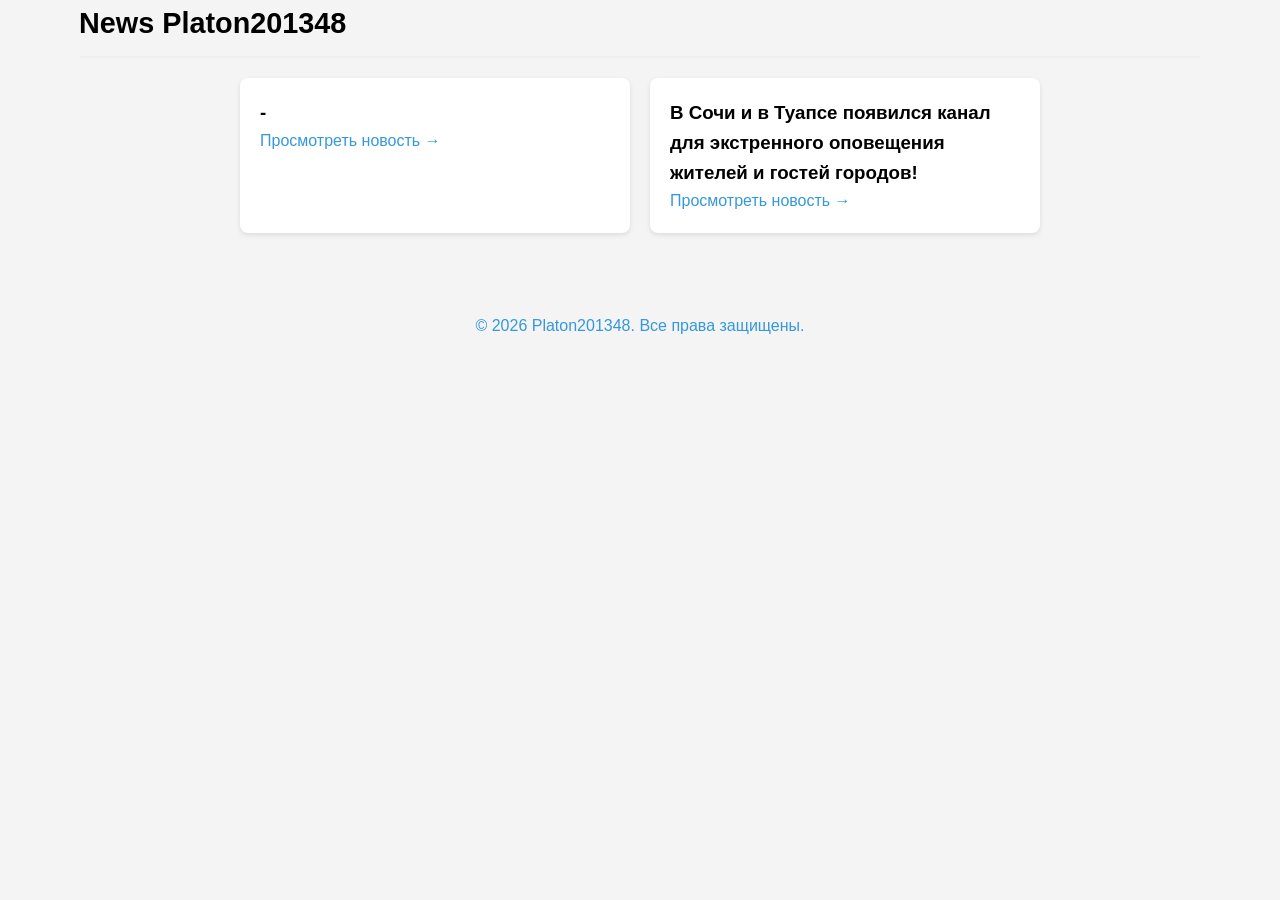
==== index.html @ 65988664 "Add files via upload" ====
<!DOCTYPE html>
<html lang="ru">
<head>
    <meta charset="UTF-8">
    <meta name="viewport" content="width=device-width, initial-scale=1.0">
    <title>News Platon201348</title>
    <meta name="description" content="Лучшие новости">
    <meta property="og:title" content="News Platon201348">
    <meta property="og:description" content="Лучшие новости">
    <meta property="og:image" content="https://news.platon201348.com/img.png">
    <meta name="yandex-verification" content="7fa29ebbaef00a26" />

    <!-- Фавиконки -->
<link rel="icon" href="img.ico" type="image/x-icon">
<link rel="icon" href="img.png" sizes="16x16" type="image/png">
<link rel="icon" href="img.png" sizes="32x32" type="image/png">
<link rel="icon" href="img.png" sizes="96x96" type="image/png">

<!-- Иконки для Apple‑устройств (iPhone, iPad) -->
<link rel="apple-touch-icon" href="img.png">
<link rel="apple-touch-icon" sizes="152x152" href="img.png">
<link rel="apple-touch-icon" sizes="180x180" href="img.png">
<link rel="apple-touch-icon" sizes="167x167" href="img.png">

    <style>
        * {
            margin: 0;
            padding: 0;
            box-sizing: border-box;
        }

        html {
            scroll-behavior: smooth;
        }

        body {
            font-family: 'Arial', sans-serif;
            line-height: 1.6;
            color: black;
            background-color: #f4f4f4;
        }

        .container {
            width: 90%;
            max-width: 1200px;
            margin: 0 auto;
            padding: 0 15px;
        }

        header {
            background: #f4f4f4;
            color: white;
            padding: 1rem 0;
        }

        nav ul {
            display: flex;
            list-style: none;
        }

        nav li {
            margin-right: 20px;
        }

        nav a {
            color: white;
            text-decoration: none;
            font-weight: 500;
            transition: color 0.3s;
        }

        nav a:hover {
            color: #3498db;
        }

        .hero {
            background: linear-gradient(135deg, #6a11cb 0%, #2575fc 100%);
            color: white;
            text-align: center;
            padding: 4rem 0;
        }

        .hero h1 {
            font-size: 3rem;
            margin-bottom: 10px;
        }

        .hero p {
            font-size: 1.2rem;
            max-width: 600px;
            margin: 0 auto;
        }

        main {
            padding: 2rem 0;
        }

        section {
            margin-bottom: 3rem;
        }

        h2 {
            color: black;
            margin-bottom: 20px;
            font-size: 1.8rem;
            border-bottom: 2px solid #f0f0f0;
            padding-bottom: 10px;
        }

        p {
            margin-bottom: 15px;
        }

        .projects {
            display: grid;
            grid-template-columns: repeat(2, 1fr);
            gap: 20px;
            max-width: 800px;
            margin: 0 auto;
        }

        .project-card {
            background: white;
            border-radius: 8px;
            overflow: hidden;
            box-shadow: 0 2px 5px rgba(0,0,0,0.1);
            transition: transform 0.3s ease;
        }

        .project-card:hover {
            transform: translateY(-5px);
        }

        .project-content {
            padding: 20px;
        }

        .project-icon {
            font-size: 2.5rem;
            text-align: center;
            padding: 20px;
            background: #f8f9fa;
        }

        a {
            color: #3498db;
            text-decoration: none;
            font-weight: 500;
        }

        a:hover {
            text-decoration: underline;
        }

        footer {
            background: #f4f4f4;
            color: black;
            text-align: center;
            padding: 2rem 0;
            margin-top: 3rem;
        }

        .social-links {
            display: flex;
            justify-content: center;
            gap: 20px;
            margin-top: 15px;
            flex-wrap: wrap;
        }

        .social-link {
            color: white;
            text-decoration: none;
            padding: 8px 15px;
            background: rgba(255,255,255,0.2);
            border-radius: 20px;
            transition: all 0.3s;
        }

        .social-link:hover {
            background: rgba(255,255,255,0.3);
        }

        @media (max-width: 768px) {
            nav ul {
                flex-direction: column;
                text-align: center;
            }

            nav li {
                margin-right: 0;
                margin-bottom: 10px;
            }

            .hero {
                padding: 2rem 0;
            }

            .hero h1 {
                font-size: 2rem;
            }

            .projects {
                grid-template-columns: 1fr; /* 1 карточка на телефоне */
            }
        }
    </style>
</head>
<body>
   <main class="container">
  <h2>News Platon201348</h2>
  <div class="projects">
    <div class="project-card">
        
      <div class="project-content">
        <h3>-</h3>
        <a href="2.html" target="_blank" rel="noopener noreferrer">Просмотреть новость →</a>
      </div>
    </div>

    <div class="project-card">
      <div class="project-content">
        <h3>В Сочи и в Туапсе появился канал для экстренного оповещения жителей и гостей городов!</h3>
        <a href="1.html" target="_blank" rel="noopener noreferrer">Просмотреть новость →</a>
      </div>
    </div>
  </div>
</main>


                    
                </div>
        </section>
    </main>

    <footer>
        <div class="container">
            <a href="https://platon201348.com">&copy; 2026 Platon201348. Все права защищены.</a>
        </div>
    </footer>

<!-- Yandex.Metrika counter -->
<script type="text/javascript">
    (function(m,e,t,r,i,k,a){
        m[i]=m[i]||function(){(m[i].a=m[i].a||[]).push(arguments)};
        m[i].l=1*new Date();
        for (var j = 0; j < document.scripts.length; j++) {if (document.scripts[j].src === r) { return; }}
        k=e.createElement(t),a=e.getElementsByTagName(t)[0],k.async=1,k.src=r,a.parentNode.insertBefore(k,a)
    })(window, document,'script','https://mc.yandex.ru/metrika/tag.js?id=113895989', 'ym');

    ym(113895989, 'init', {ssr:true, webvisor:true, clickmap:true, ecommerce:"dataLayer", referrer: document.referrer, url: location.href, accurateTrackBounce:true, trackLinks:true});
</script>
<noscript><div><img src="https://mc.yandex.ru/watch/113895989" style="position:absolute; left:-9999px;" alt="" /></div></noscript>
<!-- /Yandex.Metrika counter -->

</body>
</html>
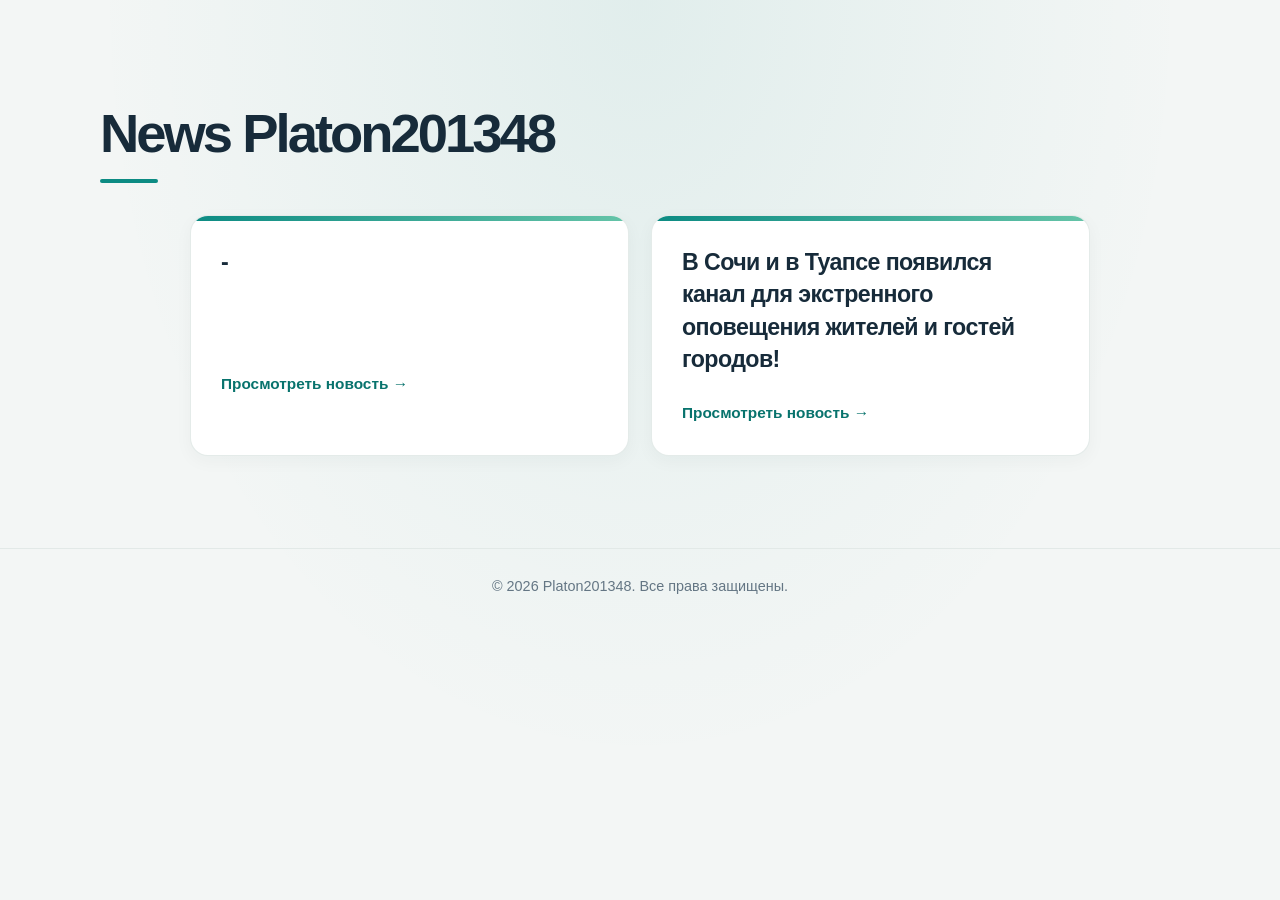
==== commit bf4cf9a6: "Add files via upload" ====
--- a/index.html
+++ b/index.html
@@ -22,189 +22,7 @@
 <link rel="apple-touch-icon" sizes="180x180" href="img.png">
 <link rel="apple-touch-icon" sizes="167x167" href="img.png">
 
-    <style>
-        * {
-            margin: 0;
-            padding: 0;
-            box-sizing: border-box;
-        }
-
-        html {
-            scroll-behavior: smooth;
-        }
-
-        body {
-            font-family: 'Arial', sans-serif;
-            line-height: 1.6;
-            color: black;
-            background-color: #f4f4f4;
-        }
-
-        .container {
-            width: 90%;
-            max-width: 1200px;
-            margin: 0 auto;
-            padding: 0 15px;
-        }
-
-        header {
-            background: #f4f4f4;
-            color: white;
-            padding: 1rem 0;
-        }
-
-        nav ul {
-            display: flex;
-            list-style: none;
-        }
-
-        nav li {
-            margin-right: 20px;
-        }
-
-        nav a {
-            color: white;
-            text-decoration: none;
-            font-weight: 500;
-            transition: color 0.3s;
-        }
-
-        nav a:hover {
-            color: #3498db;
-        }
-
-        .hero {
-            background: linear-gradient(135deg, #6a11cb 0%, #2575fc 100%);
-            color: white;
-            text-align: center;
-            padding: 4rem 0;
-        }
-
-        .hero h1 {
-            font-size: 3rem;
-            margin-bottom: 10px;
-        }
-
-        .hero p {
-            font-size: 1.2rem;
-            max-width: 600px;
-            margin: 0 auto;
-        }
-
-        main {
-            padding: 2rem 0;
-        }
-
-        section {
-            margin-bottom: 3rem;
-        }
-
-        h2 {
-            color: black;
-            margin-bottom: 20px;
-            font-size: 1.8rem;
-            border-bottom: 2px solid #f0f0f0;
-            padding-bottom: 10px;
-        }
-
-        p {
-            margin-bottom: 15px;
-        }
-
-        .projects {
-            display: grid;
-            grid-template-columns: repeat(2, 1fr);
-            gap: 20px;
-            max-width: 800px;
-            margin: 0 auto;
-        }
-
-        .project-card {
-            background: white;
-            border-radius: 8px;
-            overflow: hidden;
-            box-shadow: 0 2px 5px rgba(0,0,0,0.1);
-            transition: transform 0.3s ease;
-        }
-
-        .project-card:hover {
-            transform: translateY(-5px);
-        }
-
-        .project-content {
-            padding: 20px;
-        }
-
-        .project-icon {
-            font-size: 2.5rem;
-            text-align: center;
-            padding: 20px;
-            background: #f8f9fa;
-        }
-
-        a {
-            color: #3498db;
-            text-decoration: none;
-            font-weight: 500;
-        }
-
-        a:hover {
-            text-decoration: underline;
-        }
-
-        footer {
-            background: #f4f4f4;
-            color: black;
-            text-align: center;
-            padding: 2rem 0;
-            margin-top: 3rem;
-        }
-
-        .social-links {
-            display: flex;
-            justify-content: center;
-            gap: 20px;
-            margin-top: 15px;
-            flex-wrap: wrap;
-        }
-
-        .social-link {
-            color: white;
-            text-decoration: none;
-            padding: 8px 15px;
-            background: rgba(255,255,255,0.2);
-            border-radius: 20px;
-            transition: all 0.3s;
-        }
-
-        .social-link:hover {
-            background: rgba(255,255,255,0.3);
-        }
-
-        @media (max-width: 768px) {
-            nav ul {
-                flex-direction: column;
-                text-align: center;
-            }
-
-            nav li {
-                margin-right: 0;
-                margin-bottom: 10px;
-            }
-
-            .hero {
-                padding: 2rem 0;
-            }
-
-            .hero h1 {
-                font-size: 2rem;
-            }
-
-            .projects {
-                grid-template-columns: 1fr; /* 1 карточка на телефоне */
-            }
-        }
-    </style>
+    <link rel="stylesheet" href="css.css">
 </head>
 <body>
    <main class="container">
@@ -239,6 +57,7 @@
         </div>
     </footer>
 
+
 <!-- Yandex.Metrika counter -->
 <script type="text/javascript">
     (function(m,e,t,r,i,k,a){
@@ -253,5 +72,8 @@
 <noscript><div><img src="https://mc.yandex.ru/watch/113895989" style="position:absolute; left:-9999px;" alt="" /></div></noscript>
 <!-- /Yandex.Metrika counter -->
 
+
+
+
 </body>
 </html>
--- a/css.css
+++ b/css.css
@@ -0,0 +1,325 @@
+:root {
+    color-scheme: light;
+    --ink: #172b3a;
+    --muted: #647684;
+    --paper: #f3f6f5;
+    --surface: #ffffff;
+    --accent: #0c8b83;
+    --accent-dark: #08736d;
+    --line: #e2e9e7;
+    --shadow: 0 16px 40px rgba(23, 43, 58, 0.08);
+}
+
+* {
+    margin: 0;
+    padding: 0;
+    box-sizing: border-box;
+}
+
+html {
+    scroll-behavior: smooth;
+}
+
+body {
+    min-height: 100vh;
+    font-family: "Segoe UI", Arial, sans-serif;
+    line-height: 1.65;
+    color: var(--ink);
+    background:
+        radial-gradient(ellipse at 50% 0, rgba(12, 139, 131, 0.08), transparent 34rem),
+        var(--paper);
+    -webkit-font-smoothing: antialiased;
+}
+
+.container {
+    width: min(90%, 800px);
+    margin: 0 auto;
+    padding: 32px 0;
+}
+
+a {
+    color: var(--accent-dark);
+    font-weight: 600;
+    text-decoration: none;
+    transition: color 180ms ease, background-color 180ms ease, transform 180ms ease;
+}
+
+a:hover {
+    color: var(--accent);
+}
+
+a:focus-visible {
+    outline: 3px solid rgba(12, 139, 131, 0.45);
+    outline-offset: 4px;
+    border-radius: 4px;
+}
+
+/* News listing */
+main.container {
+    width: min(90%, 1080px);
+    padding-top: clamp(48px, 9vw, 104px);
+    padding-bottom: 56px;
+}
+
+main.container > h2 {
+    position: relative;
+    margin-bottom: 32px;
+    padding-bottom: 19px;
+    color: var(--ink);
+    font-size: clamp(2rem, 5vw, 3.4rem);
+    font-weight: 750;
+    letter-spacing: -0.055em;
+    line-height: 1.1;
+}
+
+main.container > h2::after {
+    position: absolute;
+    bottom: 0;
+    left: 0;
+    width: 58px;
+    height: 4px;
+    border-radius: 4px;
+    background: var(--accent);
+    content: "";
+}
+
+.projects {
+    display: grid;
+    grid-template-columns: repeat(2, minmax(0, 1fr));
+    gap: 22px;
+    max-width: 900px;
+    margin: 0 auto;
+}
+
+.project-card {
+    position: relative;
+    min-height: 210px;
+    overflow: hidden;
+    border: 1px solid rgba(226, 233, 231, 0.9);
+    border-radius: 18px;
+    background: var(--surface);
+    box-shadow: 0 5px 18px rgba(23, 43, 58, 0.04);
+    transition: transform 220ms ease, box-shadow 220ms ease, border-color 220ms ease;
+}
+
+.project-card::before {
+    position: absolute;
+    inset: 0 0 auto;
+    height: 5px;
+    background: linear-gradient(90deg, var(--accent), #65c4a8);
+    content: "";
+}
+
+.project-card:hover {
+    transform: translateY(-5px);
+    border-color: rgba(12, 139, 131, 0.24);
+    box-shadow: var(--shadow);
+}
+
+.project-content {
+    display: flex;
+    min-height: 210px;
+    flex-direction: column;
+    align-items: flex-start;
+    justify-content: space-between;
+    padding: 30px;
+}
+
+.project-content h3 {
+    color: var(--ink);
+    font-size: clamp(1.15rem, 2.2vw, 1.45rem);
+    font-weight: 700;
+    letter-spacing: -0.025em;
+    line-height: 1.4;
+}
+
+.project-content a {
+    display: inline-flex;
+    align-items: center;
+    gap: 8px;
+    margin-top: 24px;
+    font-size: 0.96rem;
+}
+
+/* News article */
+.back-link {
+    display: inline-flex;
+    align-items: center;
+    margin-bottom: 30px;
+    padding: 9px 14px;
+    border: 1px solid var(--line);
+    border-radius: 999px;
+    background: rgba(255, 255, 255, 0.78);
+    color: var(--muted);
+    font-size: 0.9rem;
+}
+
+.back-link:hover {
+    border-color: rgba(12, 139, 131, 0.3);
+    background: var(--surface);
+    color: var(--accent-dark);
+}
+
+.news-header {
+    margin-bottom: 24px;
+}
+
+.news-header h1 {
+    margin-bottom: 18px;
+    color: var(--ink);
+    font-size: clamp(2rem, 5.5vw, 3.5rem);
+    font-weight: 750;
+    letter-spacing: -0.055em;
+    line-height: 1.12;
+}
+
+.news-meta {
+    display: flex;
+    align-items: center;
+    gap: 12px;
+    padding-bottom: 18px;
+    border-bottom: 1px solid var(--line);
+    color: var(--muted);
+    font-size: 0.9rem;
+}
+
+.date {
+    display: flex;
+    align-items: center;
+    gap: 8px;
+}
+
+.date::before {
+    width: 7px;
+    height: 7px;
+    border-radius: 50%;
+    background: var(--accent);
+    content: "";
+}
+
+.media-container,
+.video-wrapper {
+    width: 100%;
+    margin-bottom: 24px;
+    overflow: hidden;
+    border-radius: 18px;
+    background: #e4ecea;
+    box-shadow: var(--shadow);
+}
+
+.media-container {
+    display: flex;
+    min-height: 200px;
+    align-items: center;
+    justify-content: center;
+}
+
+.media-container img {
+    display: block;
+    width: 100%;
+    height: auto;
+}
+
+.video-wrapper {
+    background: #10191e;
+}
+
+.video-wrapper video {
+    display: block;
+    width: 100%;
+    height: auto;
+}
+
+.news-content {
+    padding: clamp(22px, 5vw, 38px);
+    border: 1px solid rgba(226, 233, 231, 0.9);
+    border-radius: 18px;
+    background: var(--surface);
+    box-shadow: 0 5px 18px rgba(23, 43, 58, 0.04);
+}
+
+.news-content p {
+    margin-bottom: 16px;
+    color: #344b59;
+    font-size: 1.1rem;
+    line-height: 1.85;
+}
+
+.news-content p:last-child {
+    margin-bottom: 0;
+}
+
+.news-content a {
+    overflow-wrap: anywhere;
+    text-decoration: underline;
+    text-decoration-color: rgba(12, 139, 131, 0.35);
+    text-underline-offset: 3px;
+}
+
+footer {
+    margin-top: 36px;
+    padding: 24px 0;
+    border-top: 1px solid var(--line);
+    color: var(--muted);
+    text-align: center;
+}
+
+footer .container {
+    padding-top: 0;
+    padding-bottom: 0;
+}
+
+footer a {
+    color: var(--muted);
+    font-size: 0.9rem;
+    font-weight: 500;
+}
+
+@media (max-width: 640px) {
+    .container,
+    main.container {
+        width: min(100% - 36px, 520px);
+    }
+
+    .container {
+        padding-top: 24px;
+    }
+
+    main.container {
+        padding-top: 56px;
+        padding-bottom: 32px;
+    }
+
+    .projects {
+        grid-template-columns: 1fr;
+        gap: 16px;
+    }
+
+    .project-card,
+    .project-content {
+        min-height: 180px;
+    }
+
+    .project-content {
+        padding: 24px;
+    }
+
+    .back-link {
+        margin-bottom: 24px;
+    }
+
+    .media-container,
+    .video-wrapper,
+    .news-content {
+        border-radius: 14px;
+    }
+}
+
+@media (prefers-reduced-motion: reduce) {
+    *,
+    *::before,
+    *::after {
+        scroll-behavior: auto !important;
+        transition-duration: 0.01ms !important;
+    }
+}
